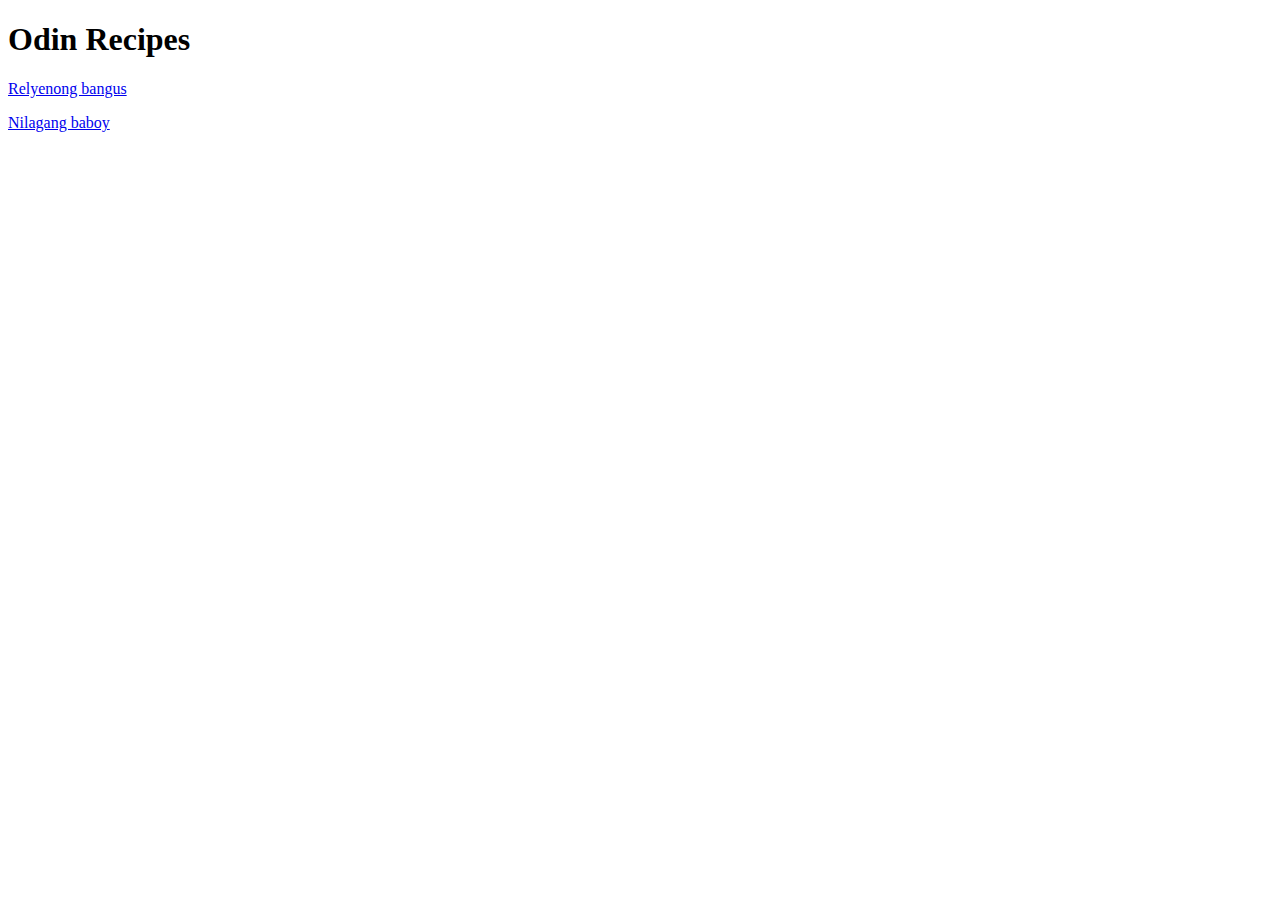
==== index.html @ ed50b291 "Add paragraph elements to separate line of recipes" ====
<!DOCTYPE html>
<html lang="en">
    <head>
        <meta charset="UTF-8">
        <title>odin-recipes</title>
    </head>
    <body>
        <h1>Odin Recipes</h1>
        <p><a href="recipes/relyenong-bangus.html">Relyenong bangus</a></p>
        <p><a href="recipes/nilagang-baboy.html">Nilagang baboy</a></p>
    </body>
</html>
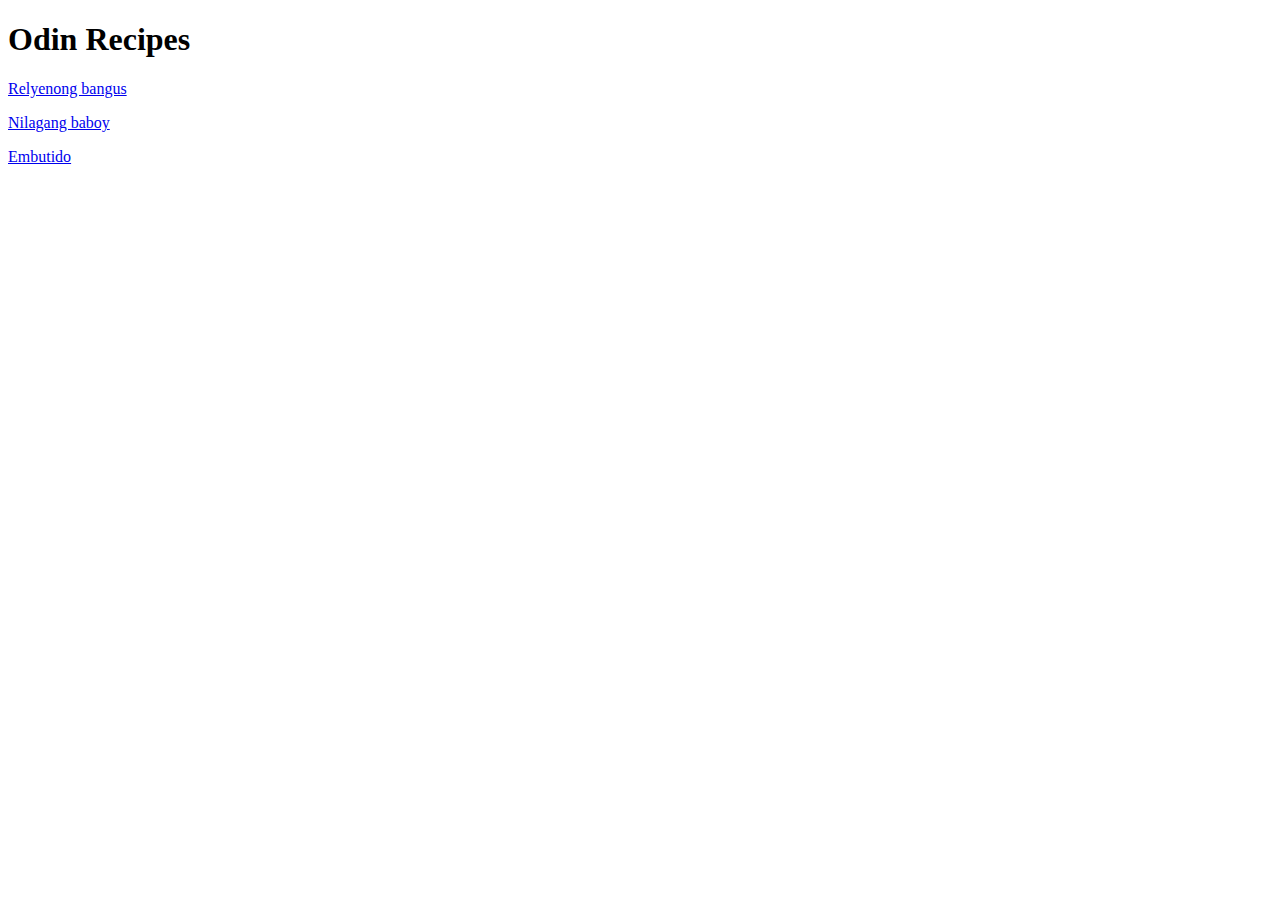
==== commit 76296d84: "Add link of embutido recipe to index.html" ====
--- a/index.html
+++ b/index.html
@@ -8,5 +8,6 @@
         <h1>Odin Recipes</h1>
         <p><a href="recipes/relyenong-bangus.html">Relyenong bangus</a></p>
         <p><a href="recipes/nilagang-baboy.html">Nilagang baboy</a></p>
+        <p><a href="recipes/embutido.html">Embutido</a></p>
     </body>
 </html>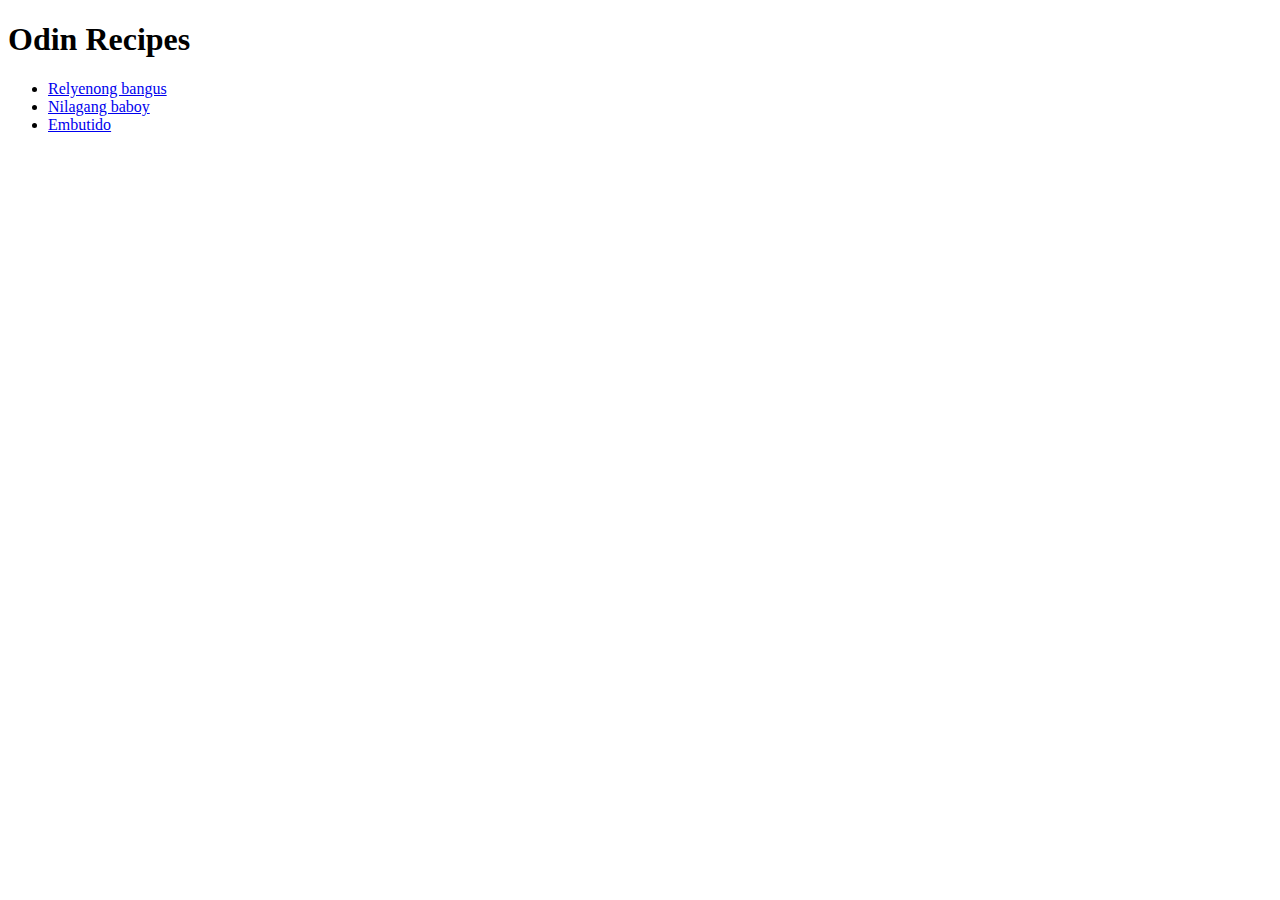
==== commit d0cfe5f5: "Fix links not listed properly with <ul>" ====
--- a/index.html
+++ b/index.html
@@ -6,8 +6,10 @@
     </head>
     <body>
         <h1>Odin Recipes</h1>
-        <p><a href="recipes/relyenong-bangus.html">Relyenong bangus</a></p>
-        <p><a href="recipes/nilagang-baboy.html">Nilagang baboy</a></p>
-        <p><a href="recipes/embutido.html">Embutido</a></p>
+        <ul>
+            <li><a href="recipes/relyenong-bangus.html" target="_blank">Relyenong bangus</a></li>
+            <li><a href="recipes/nilagang-baboy.html" target="_blank">Nilagang baboy</a></li>
+            <li><a href="recipes/embutido.html" target="_blank">Embutido</a></li>
+        </ul>
     </body>
 </html>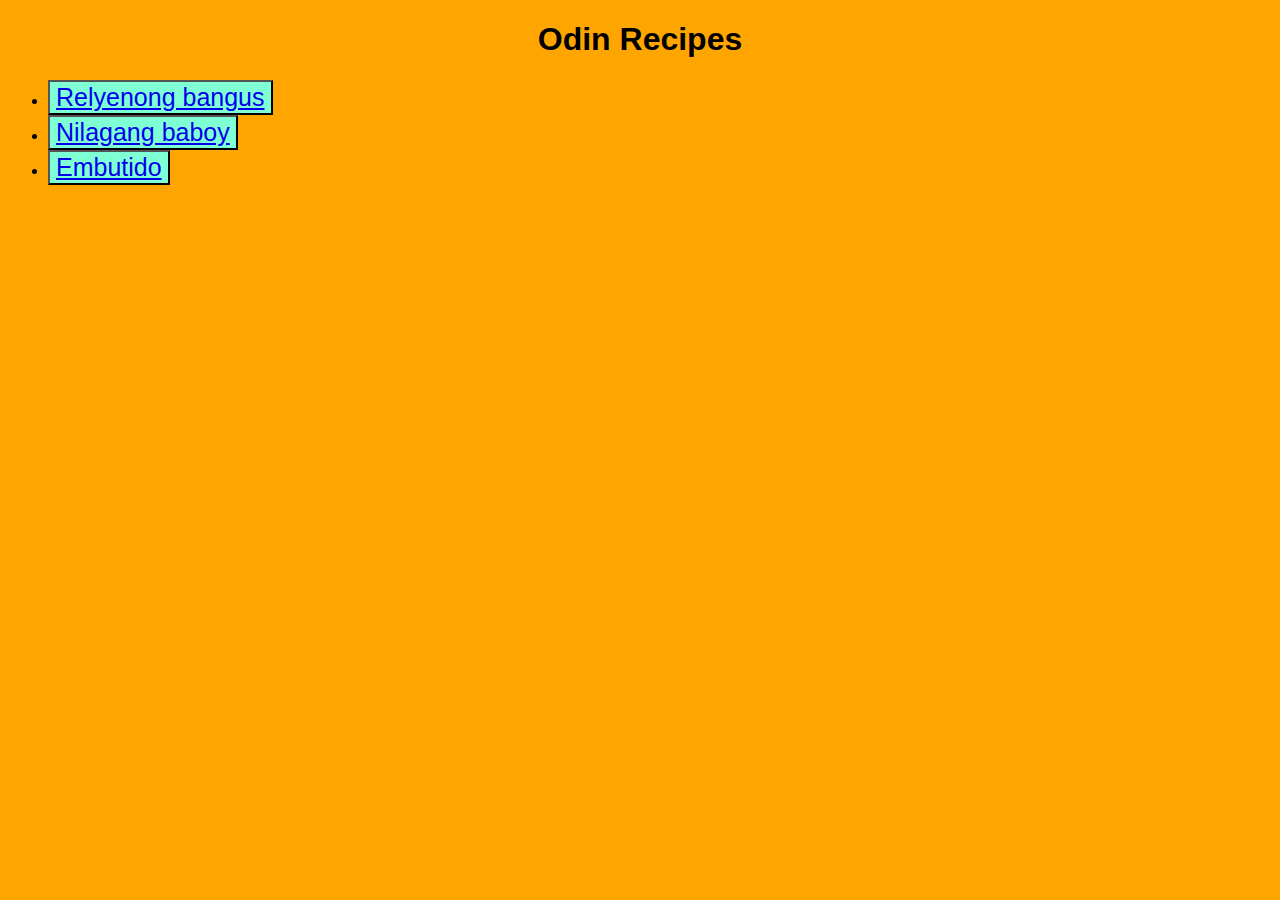
==== commit 27263c25: "Update: odin-recipe project" ====
--- a/index.html
+++ b/index.html
@@ -3,13 +3,14 @@
     <head>
         <meta charset="UTF-8">
         <title>odin-recipes</title>
+        <link rel="stylesheet" href="style.css">
     </head>
     <body>
         <h1>Odin Recipes</h1>
-        <ul>
-            <li><a href="recipes/relyenong-bangus.html" target="_blank">Relyenong bangus</a></li>
-            <li><a href="recipes/nilagang-baboy.html" target="_blank">Nilagang baboy</a></li>
-            <li><a href="recipes/embutido.html" target="_blank">Embutido</a></li>
-        </ul>
+        <div><ul>
+            <li ><button class="rel"><a href="recipes/relyenong-bangus.html" target="_blank">Relyenong bangus</a></button></li>
+            <li><button class="rel"><a href="recipes/nilagang-baboy.html" target="_blank">Nilagang baboy</a></button></li>
+            <li><button class="rel"><a href="recipes/embutido.html" target="_blank">Embutido</a></button></li>
+        </ul></div>
     </body>
 </html>--- a/style.css
+++ b/style.css
@@ -0,0 +1,20 @@
+body {
+    font-family: Arial, Helvetica, sans-serif;
+    background-color: orange;
+}
+
+h1 {
+    text-align: center;
+}
+
+button {
+    background-color: aquamarine;
+}
+
+.rel {
+    font-size: 25px;
+}
+
+img {
+    
+}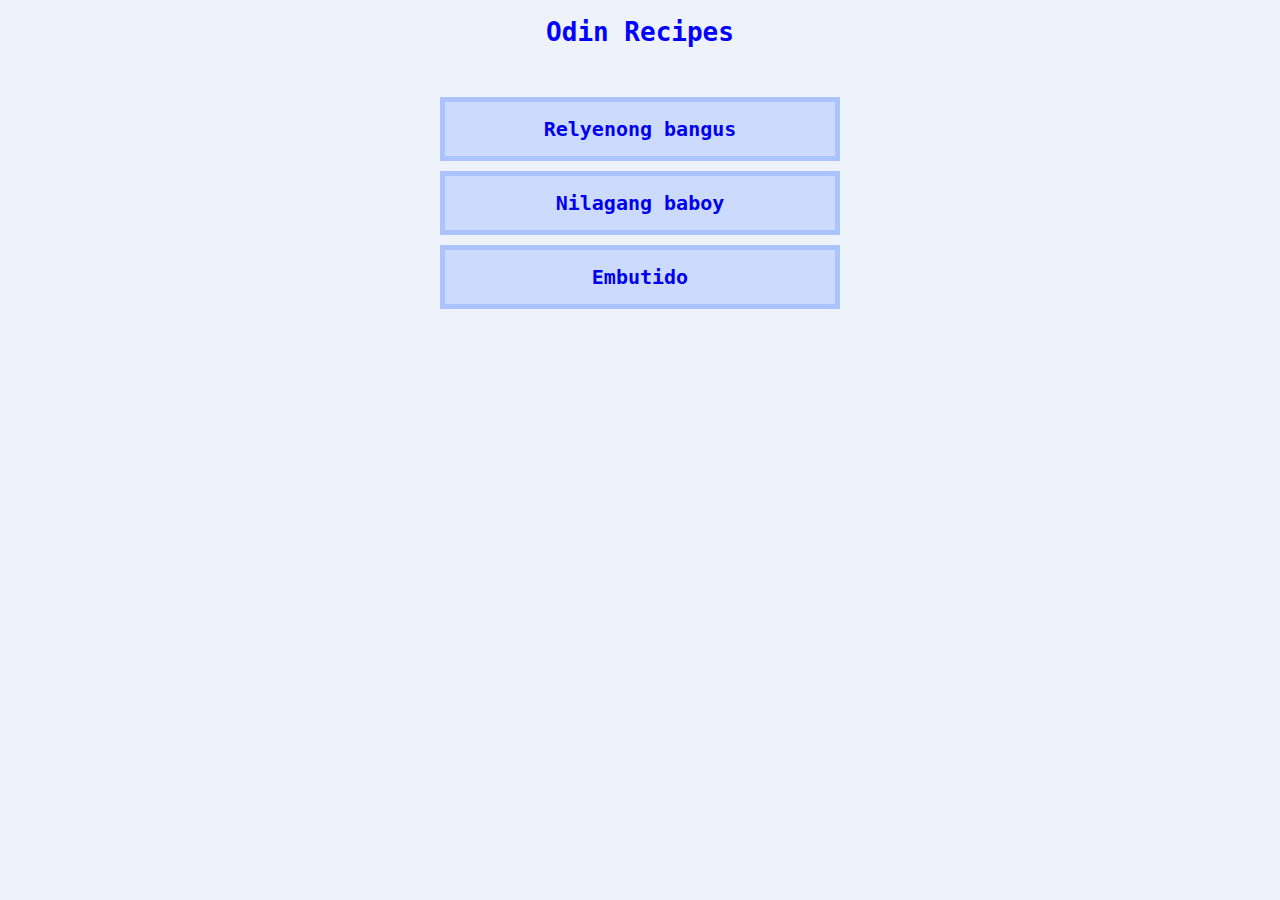
==== commit aa60a8d9: "Change color of background and buttons" ====
--- a/index.html
+++ b/index.html
@@ -6,11 +6,18 @@
         <link rel="stylesheet" href="style.css">
     </head>
     <body>
+        <div class="title-main">
         <h1>Odin Recipes</h1>
-        <div><ul>
-            <li ><button class="rel"><a href="recipes/relyenong-bangus.html" target="_blank">Relyenong bangus</a></button></li>
-            <li><button class="rel"><a href="recipes/nilagang-baboy.html" target="_blank">Nilagang baboy</a></button></li>
-            <li><button class="rel"><a href="recipes/embutido.html" target="_blank">Embutido</a></button></li>
-        </ul></div>
+        </div>
+        <div>
+            <button class="rel"><a href="recipes/relyenong-bangus.html" target="_blank">Relyenong bangus</a></button>
+        </div>
+        <div>
+            <button class="rel"><a href="recipes/nilagang-baboy.html" target="_blank">Nilagang baboy</a></button>
+        </div>
+        <div>
+            <button class="rel"><a href="recipes/embutido.html" target="_blank">Embutido</a></button>
+        </div>
+        
     </body>
 </html>--- a/style.css
+++ b/style.css
@@ -1,20 +1,51 @@
 body {
-    font-family: Arial, Helvetica, sans-serif;
-    background-color: orange;
+    
+    background-color: #edf2fb;
 }
 
 h1 {
     text-align: center;
+    font-family:monospace;
+    color: blue;
+    margin-bottom: 50px;
 }
 
 button {
-    background-color: aquamarine;
+    background-color: #ccdbfd ;
+    font-family:monospace;
+    font-weight: bold;
+}
+a {
+    text-decoration: none;
 }
 
+
 .rel {
-    font-size: 25px;
+    font-size: 20px;
+    padding: 15px;
+
 }
 
-img {
-    
+button.rel {
+    width: 400px;
+    margin: 10px auto;
+    border: #abc4ff 5px solid;
+    display: block;
+
+
+}
+
+.food {
+    text-align: center;
+}
+
+.foodname {
+    background-color: blue;
+    color: white;
+    width:fit-content;
+    margin:auto;
+}
+h1.title-main {
+    padding:10px;
+    border-bottom: solid #abc4ff 5px ;
 }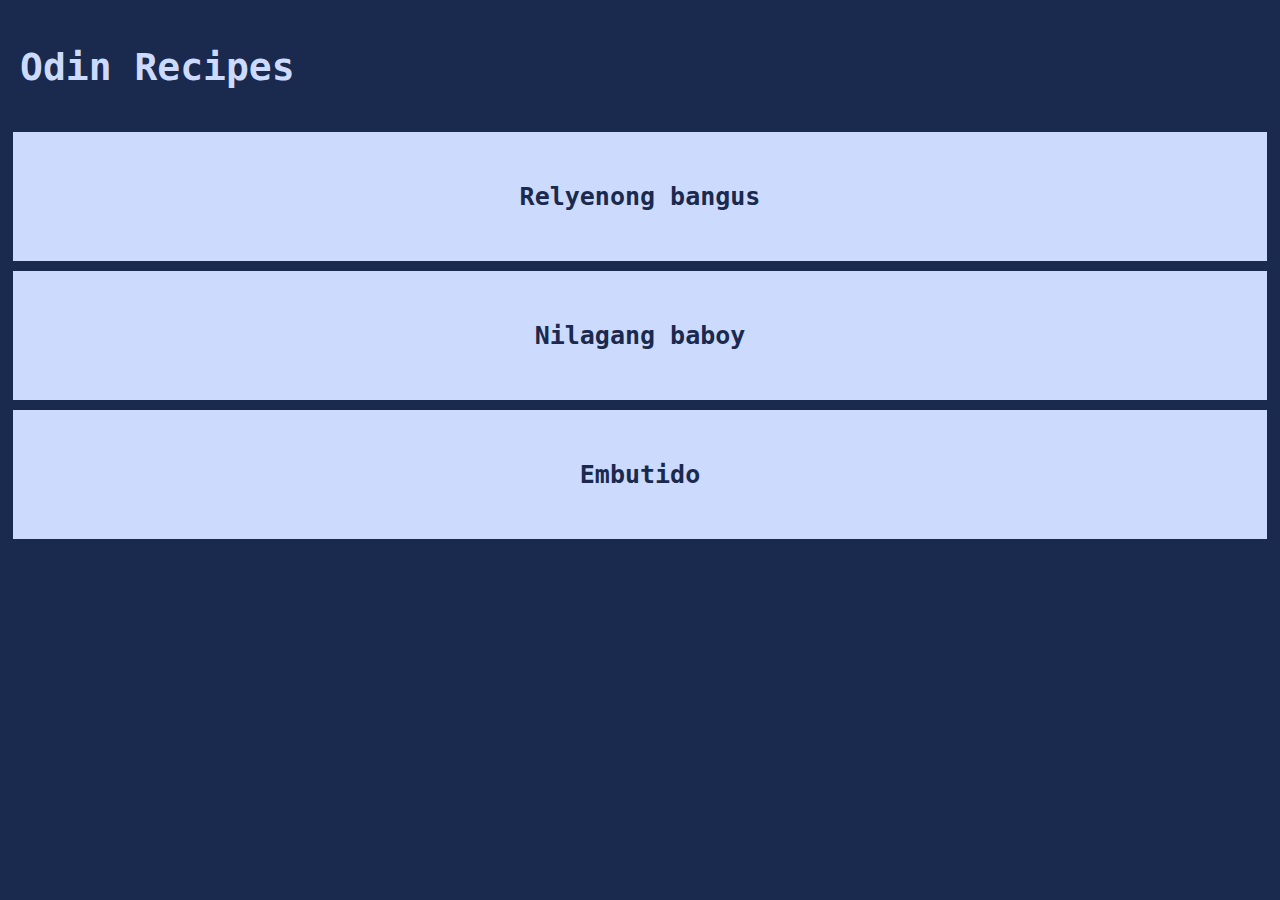
==== commit 8c7fe976: "Update new color change" ====
--- a/index.html
+++ b/index.html
@@ -9,14 +9,15 @@
         <div class="title-main">
         <h1>Odin Recipes</h1>
         </div>
-        <div>
-            <button class="rel"><a href="recipes/relyenong-bangus.html" target="_blank">Relyenong bangus</a></button>
-        </div>
-        <div>
-            <button class="rel"><a href="recipes/nilagang-baboy.html" target="_blank">Nilagang baboy</a></button>
-        </div>
-        <div>
-            <button class="rel"><a href="recipes/embutido.html" target="_blank">Embutido</a></button>
+        
+        <div class="link-des">
+            <a href="recipes/relyenong-bangus.html" target="_blank"><div class="rel">Relyenong bangus </div></a>
+       
+       
+            <a href="recipes/nilagang-baboy.html" target="_blank"><div class="rel">Nilagang baboy</div></a>
+      
+        
+            <a href="recipes/embutido.html" target="_blank"><div class="rel">Embutido</div></a>
         </div>
         
     </body>
--- a/style.css
+++ b/style.css
@@ -1,51 +1,47 @@
+/*  */
+/*  */
+/* elements */
 body {
     
-    background-color: #edf2fb;
+    background-color:#1a294e;
 }
 
 h1 {
-    text-align: center;
+    
     font-family:monospace;
-    color: blue;
-    margin-bottom: 50px;
+    color: #4141fc;
+   
 }
 
-button {
-    background-color: #ccdbfd ;
-    font-family:monospace;
-    font-weight: bold;
-}
 a {
     text-decoration: none;
 }
 
-
+/* classes */
 .rel {
-    font-size: 20px;
-    padding: 15px;
-
+   
+    font-size: 25px;
+    padding: 50px;
+    text-align: center;
+    margin: 0px auto;
+    border: #1a294e 5px solid;
+    background-color: #ccdbfd ;
+    font-family:monospace;
+    font-weight: bold;
+    
+    
 }
 
-button.rel {
-    width: 400px;
-    margin: 10px auto;
-    border: #abc4ff 5px solid;
-    display: block;
-
-
+.title-main {
+    background-color: #1a294e;
+    padding: 12px;
+    font-size: 19px;
 }
 
-.food {
-    text-align: center;
+.title-main h1{
+    color: #ccdbfd;
 }
 
-.foodname {
-    background-color: blue;
-    color: white;
-    width:fit-content;
-    margin:auto;
-}
-h1.title-main {
-    padding:10px;
-    border-bottom: solid #abc4ff 5px ;
+.link-des a{
+    color: #1a294e;
 }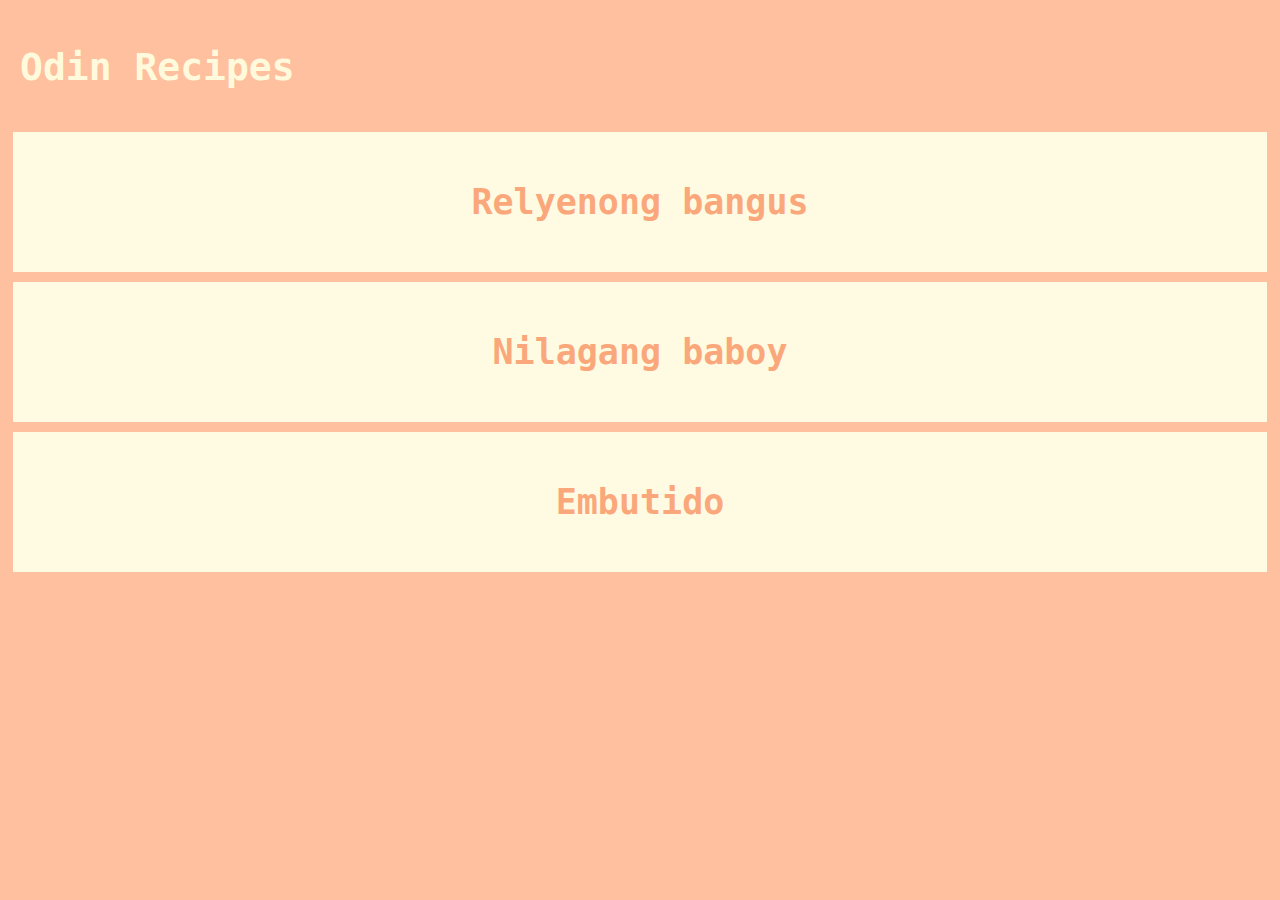
==== commit 37990e8a: "Capitalize page titles" ====
--- a/index.html
+++ b/index.html
@@ -2,7 +2,7 @@
 <html lang="en">
     <head>
         <meta charset="UTF-8">
-        <title>odin-recipes</title>
+        <title>Odin-Recipes</title>
         <link rel="stylesheet" href="style.css">
     </head>
     <body>
--- a/style.css
+++ b/style.css
@@ -1,31 +1,38 @@
 /*  */
 /*  */
 /* elements */
-body {
-    
-    background-color:#1a294e;
+body {  
+    background-color:#ffc09f;
+    font-family:monospace;
 }
 
-h1 {
-    
-    font-family:monospace;
-    color: #4141fc;
-   
-}
+
 
 a {
     text-decoration: none;
 }
 
-/* classes */
+img {
+    width: 300px;
+   height: 400px;
+   padding: 10px;
+   border: 1px solid #fffbe3;
+   background: #fffbe3;
+   margin: 0;
+}
+h2 {
+    text-align: center;
+}
+
+/* classes index.html */
 .rel {
    
-    font-size: 25px;
+    font-size: 35px;
     padding: 50px;
     text-align: center;
     margin: 0px auto;
-    border: #1a294e 5px solid;
-    background-color: #ccdbfd ;
+    border: #ffc09f 5px solid;
+    background-color: #fffbe3 ;
     font-family:monospace;
     font-weight: bold;
     
@@ -33,15 +40,41 @@
 }
 
 .title-main {
-    background-color: #1a294e;
+    background-color: #ffc09f;
     padding: 12px;
     font-size: 19px;
 }
 
 .title-main h1{
-    color: #ccdbfd;
+    color: #fffadc;
 }
 
 .link-des a{
-    color: #1a294e;
+    color: #faa87b;
+}
+
+.title-rec{
+    text-align:right;
+    border: #fffadc 3px solid;
+    margin-bottom: 12px;
+    background-color:#fffadc;
+    color: #faa87b;
+    font-style: italic;
+    font-size: 30px;
+}
+
+.food-parts {
+    
+    background: #fffadc;
+    padding: 12px;
+    margin: 12px;
+}
+
+.description.food-parts {
+    background-color: #ffc09f;
+    font-size: 15px;
+}
+
+.include {
+    display: inline-flex;
 }